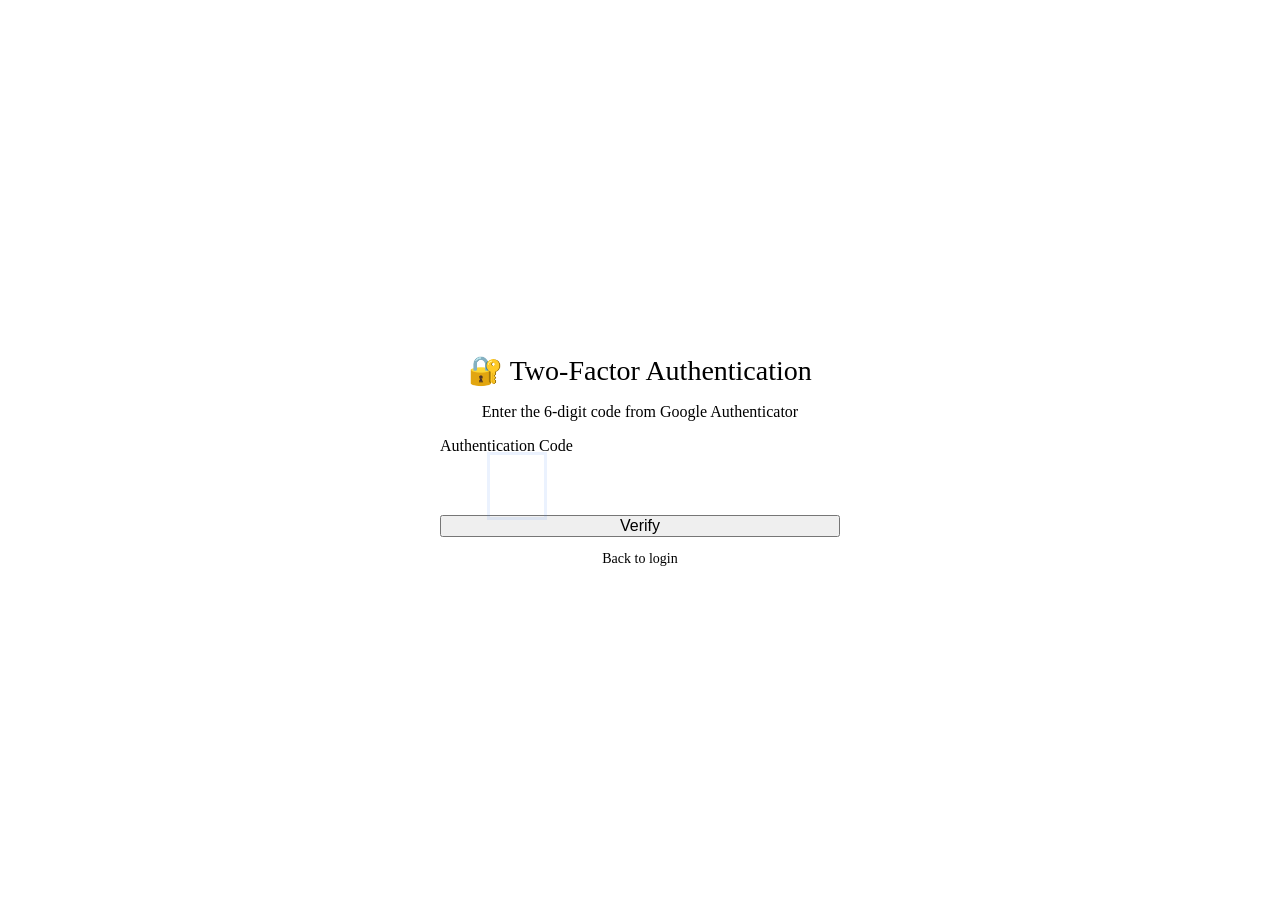
==== src/main/resources/templates/2fa.html @ 3097971a "Add 2fa animation" ====
<!DOCTYPE html>
<html lang="en" xmlns:th="http://www.thymeleaf.org">
<head>
    <meta charset="UTF-8">
    <meta name="viewport" content="width=device-width, initial-scale=1.0">
    <title>📋 Standup App - 2FA Verification</title>
    <link rel="stylesheet" th:href="@{/css/theme.css}">
    <style>
        body {
            background: linear-gradient(135deg, var(--primary) 0%, var(--accent) 100%);
            min-height: 100vh;
        }
        
        .login-container {
            display: flex;
            justify-content: center;
            align-items: center;
            min-height: 100vh;
            padding: var(--spacing-lg);
        }
        
        .login-box {
            background: var(--background);
            padding: var(--spacing-xxl);
            border-radius: var(--border-radius-xl);
            box-shadow: var(--shadow-xl);
            width: 100%;
            max-width: 400px;
            text-align: center;
            border: 1px solid var(--background-dark);
        }
        
        .login-header {
            margin-bottom: var(--spacing-xl);
        }
        
        .login-header h1 {
            font-size: 28px;
            margin-bottom: var(--spacing-md);
            color: var(--text);
            font-weight: var(--font-weight-bold);
        }
        
        .login-header p {
            color: var(--text-light);
            font-size: 16px;
        }
        
        .login-form {
            text-align: left;
        }
        
        .submit-btn {
            width: 100%;
            font-size: 16px;
            padding: var(--spacing-md);
            margin-top: var(--spacing-md);
        }
        
        .form-footer {
            margin-top: var(--spacing-xl);
            padding-top: var(--spacing-lg);
            border-top: 1px solid var(--background-dark);
            text-align: center;
        }
        
        .form-footer p {
            color: var(--text-muted);
            font-size: 14px;
        }
        
        .form-footer a {
            color: var(--primary);
            text-decoration: none;
        }
        
        .form-footer a:hover {
            text-decoration: underline;
        }
        
        .code-inputs-container {
            display: flex;
            gap: var(--spacing-md);
            justify-content: center;
            margin: var(--spacing-lg) 0;
        }
        
        .code-box-wrapper {
            position: relative;
            width: 50px;
            height: 60px;
            perspective: 500px;
        }
        
        .code-box {
            width: 100%;
            height: 100%;
            text-align: center;
            font-size: 32px;
            font-weight: var(--font-weight-bold);
            font-family: monospace;
            border: 2px solid var(--background-dark);
            border-radius: var(--border-radius);
            background: var(--background-light);
            color: transparent;
            caret-color: transparent;
            transition: border-color 0.2s ease;
            position: relative;
            z-index: 2;
        }
        
        .code-box:focus {
            outline: none;
            border-color: var(--primary);
            box-shadow: 0 0 0 3px rgba(59, 130, 246, 0.1);
        }
        
        .flip-card {
            position: absolute;
            top: 0;
            left: 0;
            width: 100%;
            height: 100%;
            display: flex;
            align-items: center;
            justify-content: center;
            font-size: 32px;
            font-weight: var(--font-weight-bold);
            font-family: monospace;
            color: var(--text);
            pointer-events: none;
            z-index: 1;
        }
        
        .flip-card-inner {
            width: 100%;
            height: 100%;
            position: relative;
            transform-style: preserve-3d;
            transition: transform 0.4s cubic-bezier(0.4, 0.0, 0.2, 1);
        }
        
        .flip-card.flipping .flip-card-inner {
            transform: rotateX(-180deg);
        }
        
        .flip-card-face {
            position: absolute;
            width: 100%;
            height: 100%;
            backface-visibility: hidden;
            display: flex;
            align-items: center;
            justify-content: center;
            border-radius: var(--border-radius);
            background: var(--background-light);
        }
        
        .flip-card-front {
            transform: rotateX(0deg);
        }
        
        .flip-card-back {
            transform: rotateX(180deg);
        }
        
        .code-box::-webkit-outer-spin-button,
        .code-box::-webkit-inner-spin-button {
            -webkit-appearance: none;
            margin: 0;
        }
        
        .code-box[type=number] {
            -moz-appearance: textfield;
        }
        
        .submit-btn {
            width: 100%;
            font-size: 16px;
            padding: var(--spacing-md);
            margin-top: var(--spacing-md);
            transition: all 0.3s ease;
        }
        
        .submit-btn.highlight {
            animation: pulse 0.5s ease-in-out;
            background: var(--accent);
            transform: scale(1.02);
        }
        
        @keyframes pulse {
            0%, 100% { transform: scale(1); }
            50% { transform: scale(1.05); }
        }
        
        .form-footer {
            margin-top: var(--spacing-xl);
            padding-top: var(--spacing-lg);
            border-top: 1px solid var(--background-dark);
            text-align: center;
        }
        
        .form-footer p {
            color: var(--text-muted);
            font-size: 14px;
        }
        
        .form-footer a {
            color: var(--primary);
            text-decoration: none;
        }
        
        .form-footer a:hover {
            text-decoration: underline;
        }
        
        @media (max-width: 480px) {
            .login-container {
                padding: var(--spacing-md);
            }
            
            .login-box {
                padding: var(--spacing-lg);
            }
            
            .login-header h1 {
                font-size: 24px;
            }
            
            .code-inputs-container {
                gap: var(--spacing-sm);
            }
            
            .code-box-wrapper {
                width: 40px;
                height: 50px;
            }
            
            .code-box, .flip-card, .flip-card-face {
                font-size: 24px;
            }
        }
    </style>
</head>
<body>
    <div class="login-container">
        <div class="login-box">
            <div class="login-header">
                <h1>🔐 Two-Factor Authentication</h1>
                <p>Enter the 6-digit code from Google Authenticator</p>
            </div>
            
            <div th:if="${error}" class="alert alert-error" th:text="${error}"></div>
            
            <form method="POST" action="/2fa" class="login-form" id="twoFactorForm">
                <div class="form-group">
                    <label class="form-label">Authentication Code</label>
                    <div class="code-inputs-container">
                        <div class="code-box-wrapper">
                            <input type="number" class="code-box" maxlength="1" min="0" max="9" pattern="\d" inputmode="numeric" required autofocus data-index="0">
                            <div class="flip-card">
                                <div class="flip-card-inner">
                                    <div class="flip-card-face flip-card-front"></div>
                                    <div class="flip-card-face flip-card-back"></div>
                                </div>
                            </div>
                        </div>
                        <div class="code-box-wrapper">
                            <input type="number" class="code-box" maxlength="1" min="0" max="9" pattern="\d" inputmode="numeric" required data-index="1">
                            <div class="flip-card">
                                <div class="flip-card-inner">
                                    <div class="flip-card-face flip-card-front"></div>
                                    <div class="flip-card-face flip-card-back"></div>
                                </div>
                            </div>
                        </div>
                        <div class="code-box-wrapper">
                            <input type="number" class="code-box" maxlength="1" min="0" max="9" pattern="\d" inputmode="numeric" required data-index="2">
                            <div class="flip-card">
                                <div class="flip-card-inner">
                                    <div class="flip-card-face flip-card-front"></div>
                                    <div class="flip-card-face flip-card-back"></div>
                                </div>
                            </div>
                        </div>
                        <div class="code-box-wrapper">
                            <input type="number" class="code-box" maxlength="1" min="0" max="9" pattern="\d" inputmode="numeric" required data-index="3">
                            <div class="flip-card">
                                <div class="flip-card-inner">
                                    <div class="flip-card-face flip-card-front"></div>
                                    <div class="flip-card-face flip-card-back"></div>
                                </div>
                            </div>
                        </div>
                        <div class="code-box-wrapper">
                            <input type="number" class="code-box" maxlength="1" min="0" max="9" pattern="\d" inputmode="numeric" required data-index="4">
                            <div class="flip-card">
                                <div class="flip-card-inner">
                                    <div class="flip-card-face flip-card-front"></div>
                                    <div class="flip-card-face flip-card-back"></div>
                                </div>
                            </div>
                        </div>
                        <div class="code-box-wrapper">
                            <input type="number" class="code-box" maxlength="1" min="0" max="9" pattern="\d" inputmode="numeric" required data-index="5">
                            <div class="flip-card">
                                <div class="flip-card-inner">
                                    <div class="flip-card-face flip-card-front"></div>
                                    <div class="flip-card-face flip-card-back"></div>
                                </div>
                            </div>
                        </div>
                    </div>
                    <input type="hidden" id="code" name="code" required>
                </div>
                
                <button type="submit" class="btn btn-secondary submit-btn" id="submitBtn">Verify</button>
            </form>
            
            <div class="form-footer">
                <p><a href="/login">Back to login</a></p>
            </div>
        </div>
    </div>
    
    <script>
        document.addEventListener('DOMContentLoaded', function() {
            const form = document.getElementById('twoFactorForm');
            const boxes = document.querySelectorAll('.code-box');
            const flipCards = document.querySelectorAll('.flip-card');
            const hiddenInput = document.getElementById('code');
            const submitBtn = document.getElementById('submitBtn');
            
            // Track current displayed values
            const currentValues = Array(6).fill('');
            
            // Auto-focus first box
            boxes[0].focus();
            
            function flipDigit(index, newValue, isDelete = false) {
                const flipCard = flipCards[index];
                const flipInner = flipCard.querySelector('.flip-card-inner');
                const front = flipCard.querySelector('.flip-card-front');
                const back = flipCard.querySelector('.flip-card-back');
                const oldValue = currentValues[index];
                
                // Skip animation if value hasn't changed
                if (oldValue === newValue) {
                    return;
                }
                
                // Set up the flip
                front.textContent = oldValue || '';
                back.textContent = newValue || '';
                
                // Use different animation for delete
                if (isDelete) {
                    flipInner.style.transform = 'rotateX(180deg)';
                } else {
                    flipInner.style.transform = 'rotateX(-180deg)';
                }
                
                flipCard.classList.add('flipping');
                
                // After animation completes, reset for next flip
                setTimeout(() => {
                    // Update the displayed value
                    front.textContent = newValue || '';
                    back.textContent = '';
                    currentValues[index] = newValue;
                    
                    // Reset transform instantly
                    flipInner.style.transition = 'none';
                    flipInner.style.transform = 'rotateX(0deg)';
                    flipCard.classList.remove('flipping');
                    
                    // Re-enable transition
                    setTimeout(() => {
                        flipInner.style.transition = 'transform 0.4s cubic-bezier(0.4, 0.0, 0.2, 1)';
                    }, 50);
                }, 400);
            }
            
            function updateHiddenInput() {
                const code = Array.from(boxes).map(box => box.value).join('');
                hiddenInput.value = code;
                
                // Highlight submit button when all 6 digits are entered
                if (code.length === 6) {
                    submitBtn.classList.add('highlight');
                    submitBtn.focus();
                } else {
                    submitBtn.classList.remove('highlight');
                }
                
                return code;
            }
            
            boxes.forEach((box, index) => {
                // Handle input
                box.addEventListener('input', function(e) {
                    // Only allow single digit
                    if (this.value.length > 1) {
                        this.value = this.value.slice(0, 1);
                    }
                    
                    // Trigger flip animation
                    if (this.value || currentValues[index]) {
                        flipDigit(index, this.value, false);
                    }
                    
                    updateHiddenInput();
                    
                    // Move to next box if value entered
                    if (this.value && index < boxes.length - 1) {
                        boxes[index + 1].focus();
                    }
                });
                
                // Handle keydown for special keys
                box.addEventListener('keydown', function(e) {
                    // Backspace handling
                    if (e.key === 'Backspace') {
                        e.preventDefault(); // Prevent default to control behavior
                        
                        if (this.value) {
                            // If current box has value, clear it
                            flipDigit(index, '', true);
                            this.value = '';
                        } else if (index > 0) {
                            // If current box is empty, move to previous and clear it
                            boxes[index - 1].focus();
                            flipDigit(index - 1, '', true);
                            boxes[index - 1].value = '';
                        }
                        
                        updateHiddenInput();
                    }
                    
                    // Delete key - clear current box
                    if (e.key === 'Delete') {
                        e.preventDefault();
                        flipDigit(index, '', true);
                        this.value = '';
                        updateHiddenInput();
                    }
                    
                    // Left arrow - move to previous box
                    if (e.key === 'ArrowLeft' && index > 0) {
                        e.preventDefault();
                        boxes[index - 1].focus();
                    }
                    
                    // Right arrow - move to next box
                    if (e.key === 'ArrowRight' && index < boxes.length - 1) {
                        e.preventDefault();
                        boxes[index + 1].focus();
                    }
                    
                    // Enter - submit form if all digits entered
                    if (e.key === 'Enter') {
                        const code = updateHiddenInput();
                        if (code.length === 6) {
                            form.submit();
                        }
                    }
                    
                    // Prevent non-numeric input
                    if (e.key.length === 1 && !/[0-9]/.test(e.key) && e.key !== 'Backspace' && e.key !== 'Tab' && e.key !== 'ArrowLeft' && e.key !== 'ArrowRight') {
                        e.preventDefault();
                    }
                });
                
                // Handle paste
                box.addEventListener('paste', function(e) {
                    e.preventDefault();
                    const pastedData = e.clipboardData.getData('text').replace(/\D/g, '').slice(0, 6);
                    
                    pastedData.split('').forEach((digit, i) => {
                        if (index + i < boxes.length) {
                            boxes[index + i].value = digit;
                            flipDigit(index + i, digit, false);
                        }
                    });
                    
                    // Focus the next empty box or last box
                    const nextIndex = Math.min(index + pastedData.length, boxes.length - 1);
                    boxes[nextIndex].focus();
                    
                    updateHiddenInput();
                });
                
                // Select all on focus for easy replacement
                box.addEventListener('focus', function() {
                    this.select();
                });
            });
            
            // Handle backspace on submit button - go back to last box and clear it
            submitBtn.addEventListener('keydown', function(e) {
                if (e.key === 'Backspace') {
                    e.preventDefault();
                    boxes[5].focus();
                    flipDigit(5, '', true);
                    boxes[5].value = '';
                    updateHiddenInput();
                }
            });
            
            // Prevent form submission if code is incomplete
            form.addEventListener('submit', function(e) {
                const code = updateHiddenInput();
                if (code.length !== 6) {
                    e.preventDefault();
                    boxes[0].focus();
                }
            });
        });
    </script>
</body>
</html>
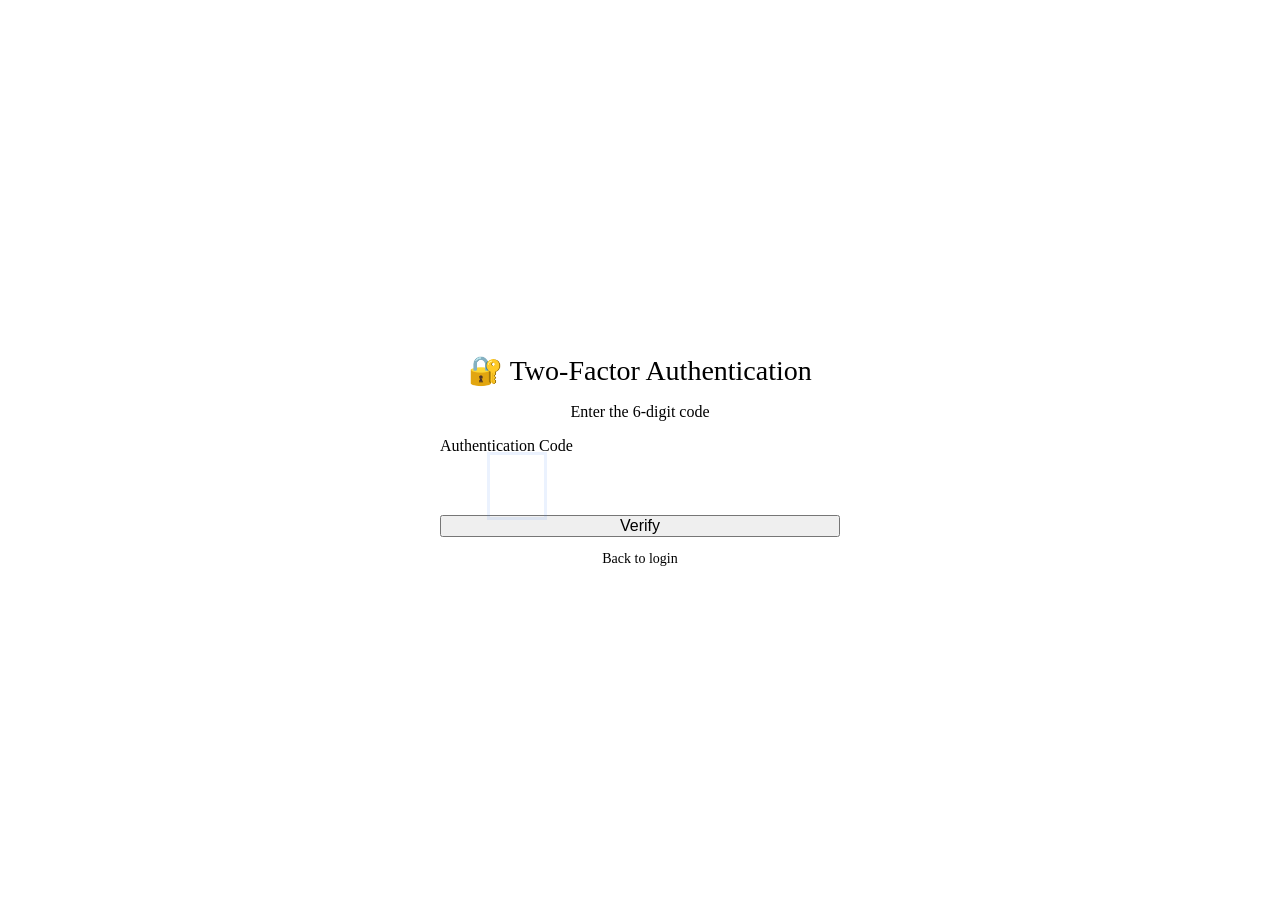
==== commit 69a7f948: "Fix speed" ====
--- a/src/main/resources/templates/2fa.html
+++ b/src/main/resources/templates/2fa.html
@@ -113,6 +113,16 @@
             outline: none;
             border-color: var(--primary);
             box-shadow: 0 0 0 3px rgba(59, 130, 246, 0.1);
+            animation: pulse-box 2s ease-in-out infinite;
+        }
+        
+        @keyframes pulse-box {
+            0%, 100% {
+                box-shadow: 0 0 0 3px rgba(59, 130, 246, 0.1);
+            }
+            50% {
+                box-shadow: 0 0 0 6px rgba(59, 130, 246, 0.2), 0 0 20px rgba(59, 130, 246, 0.3);
+            }
         }
         
         .flip-card {
@@ -137,7 +147,7 @@
             height: 100%;
             position: relative;
             transform-style: preserve-3d;
-            transition: transform 0.4s cubic-bezier(0.4, 0.0, 0.2, 1);
+            transition: transform 0.20s cubic-bezier(0.4, 0.0, 0.2, 1);
         }
         
         .flip-card.flipping .flip-card-inner {
@@ -247,7 +257,7 @@
         <div class="login-box">
             <div class="login-header">
                 <h1>🔐 Two-Factor Authentication</h1>
-                <p>Enter the 6-digit code from Google Authenticator</p>
+                <p>Enter the 6-digit code</p>
             </div>
             
             <div th:if="${error}" class="alert alert-error" th:text="${error}"></div>
@@ -376,9 +386,9 @@
                     
                     // Re-enable transition
                     setTimeout(() => {
-                        flipInner.style.transition = 'transform 0.4s cubic-bezier(0.4, 0.0, 0.2, 1)';
+                        flipInner.style.transition = 'transform 0.20s cubic-bezier(0.4, 0.0, 0.2, 1)';
                     }, 50);
-                }, 400);
+                }, 200);
             }
             
             function updateHiddenInput() {
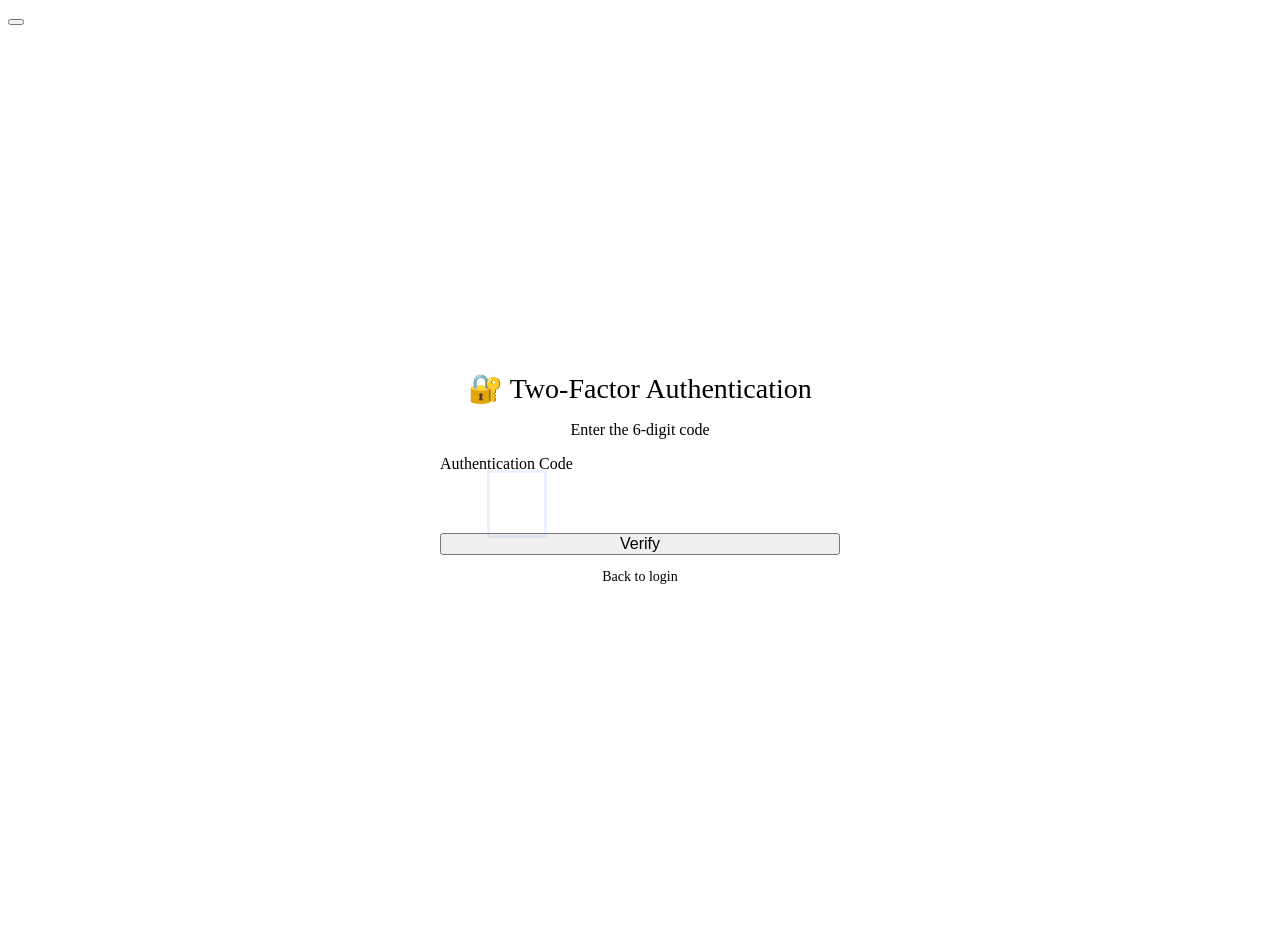
==== commit 008b6c10: "Add a dark mode" ====
--- a/src/main/resources/templates/2fa.html
+++ b/src/main/resources/templates/2fa.html
@@ -4,7 +4,9 @@
     <meta charset="UTF-8">
     <meta name="viewport" content="width=device-width, initial-scale=1.0">
     <title>📋 Standup App - 2FA Verification</title>
+    <script>(function(){var t=localStorage.getItem('standup_theme');document.documentElement.setAttribute('data-theme',t||'light');})();</script>
     <link rel="stylesheet" th:href="@{/css/theme.css}">
+    <script th:src="@{/js/theme.js}"></script>
     <style>
         body {
             background: linear-gradient(135deg, var(--primary) 0%, var(--accent) 100%);
@@ -89,7 +91,6 @@
             position: relative;
             width: 50px;
             height: 60px;
-            perspective: 500px;
         }
         
         .code-box {
@@ -101,7 +102,7 @@
             font-family: monospace;
             border: 2px solid var(--background-dark);
             border-radius: var(--border-radius);
-            background: var(--background-light);
+            background: transparent;
             color: transparent;
             caret-color: transparent;
             transition: border-color 0.2s ease;
@@ -124,13 +125,32 @@
                 box-shadow: 0 0 0 6px rgba(59, 130, 246, 0.2), 0 0 20px rgba(59, 130, 246, 0.3);
             }
         }
-        
-        .flip-card {
+
+        /* Odometer / fuel counter styles */
+        .odometer {
             position: absolute;
             top: 0;
             left: 0;
             width: 100%;
             height: 100%;
+            overflow: hidden;
+            pointer-events: none;
+            z-index: 1;
+            border-radius: var(--border-radius);
+            background: var(--background-light);
+            -webkit-mask-image: linear-gradient(to bottom, transparent 0%, black 30%, black 70%, transparent 100%);
+            mask-image: linear-gradient(to bottom, transparent 0%, black 30%, black 70%, transparent 100%);
+        }
+
+        .odometer-strip {
+            display: flex;
+            flex-direction: column;
+            transform: translateY(0);
+            will-change: transform;
+        }
+
+        .odometer-digit {
+            height: 60px;
             display: flex;
             align-items: center;
             justify-content: center;
@@ -138,40 +158,7 @@
             font-weight: var(--font-weight-bold);
             font-family: monospace;
             color: var(--text);
-            pointer-events: none;
-            z-index: 1;
-        }
-        
-        .flip-card-inner {
-            width: 100%;
-            height: 100%;
-            position: relative;
-            transform-style: preserve-3d;
-            transition: transform 0.20s cubic-bezier(0.4, 0.0, 0.2, 1);
-        }
-        
-        .flip-card.flipping .flip-card-inner {
-            transform: rotateX(-180deg);
-        }
-        
-        .flip-card-face {
-            position: absolute;
-            width: 100%;
-            height: 100%;
-            backface-visibility: hidden;
-            display: flex;
-            align-items: center;
-            justify-content: center;
-            border-radius: var(--border-radius);
-            background: var(--background-light);
-        }
-        
-        .flip-card-front {
-            transform: rotateX(0deg);
-        }
-        
-        .flip-card-back {
-            transform: rotateX(180deg);
+            flex-shrink: 0;
         }
         
         .code-box::-webkit-outer-spin-button,
@@ -182,6 +169,7 @@
         
         .code-box[type=number] {
             -moz-appearance: textfield;
+            appearance: textfield;
         }
         
         .submit-btn {
@@ -246,13 +234,19 @@
                 height: 50px;
             }
             
-            .code-box, .flip-card, .flip-card-face {
+            .code-box, .odometer-digit {
                 font-size: 24px;
             }
-        }
+
+            .odometer-digit {
+                height: 50px;
+            }
+        }
+
     </style>
 </head>
 <body>
+    <button id="theme-toggle-btn" class="theme-toggle-btn" onclick="toggleTheme()"></button>
     <div class="login-container">
         <div class="login-box">
             <div class="login-header">
@@ -268,57 +262,27 @@
                     <div class="code-inputs-container">
                         <div class="code-box-wrapper">
                             <input type="number" class="code-box" maxlength="1" min="0" max="9" pattern="\d" inputmode="numeric" required autofocus data-index="0">
-                            <div class="flip-card">
-                                <div class="flip-card-inner">
-                                    <div class="flip-card-face flip-card-front"></div>
-                                    <div class="flip-card-face flip-card-back"></div>
-                                </div>
-                            </div>
+                            <div class="odometer"><div class="odometer-strip"><div class="odometer-digit"></div><div class="odometer-digit">0</div><div class="odometer-digit">1</div><div class="odometer-digit">2</div><div class="odometer-digit">3</div><div class="odometer-digit">4</div><div class="odometer-digit">5</div><div class="odometer-digit">6</div><div class="odometer-digit">7</div><div class="odometer-digit">8</div><div class="odometer-digit">9</div></div></div>
                         </div>
                         <div class="code-box-wrapper">
                             <input type="number" class="code-box" maxlength="1" min="0" max="9" pattern="\d" inputmode="numeric" required data-index="1">
-                            <div class="flip-card">
-                                <div class="flip-card-inner">
-                                    <div class="flip-card-face flip-card-front"></div>
-                                    <div class="flip-card-face flip-card-back"></div>
-                                </div>
-                            </div>
+                            <div class="odometer"><div class="odometer-strip"><div class="odometer-digit"></div><div class="odometer-digit">0</div><div class="odometer-digit">1</div><div class="odometer-digit">2</div><div class="odometer-digit">3</div><div class="odometer-digit">4</div><div class="odometer-digit">5</div><div class="odometer-digit">6</div><div class="odometer-digit">7</div><div class="odometer-digit">8</div><div class="odometer-digit">9</div></div></div>
                         </div>
                         <div class="code-box-wrapper">
                             <input type="number" class="code-box" maxlength="1" min="0" max="9" pattern="\d" inputmode="numeric" required data-index="2">
-                            <div class="flip-card">
-                                <div class="flip-card-inner">
-                                    <div class="flip-card-face flip-card-front"></div>
-                                    <div class="flip-card-face flip-card-back"></div>
-                                </div>
-                            </div>
+                            <div class="odometer"><div class="odometer-strip"><div class="odometer-digit"></div><div class="odometer-digit">0</div><div class="odometer-digit">1</div><div class="odometer-digit">2</div><div class="odometer-digit">3</div><div class="odometer-digit">4</div><div class="odometer-digit">5</div><div class="odometer-digit">6</div><div class="odometer-digit">7</div><div class="odometer-digit">8</div><div class="odometer-digit">9</div></div></div>
                         </div>
                         <div class="code-box-wrapper">
                             <input type="number" class="code-box" maxlength="1" min="0" max="9" pattern="\d" inputmode="numeric" required data-index="3">
-                            <div class="flip-card">
-                                <div class="flip-card-inner">
-                                    <div class="flip-card-face flip-card-front"></div>
-                                    <div class="flip-card-face flip-card-back"></div>
-                                </div>
-                            </div>
+                            <div class="odometer"><div class="odometer-strip"><div class="odometer-digit"></div><div class="odometer-digit">0</div><div class="odometer-digit">1</div><div class="odometer-digit">2</div><div class="odometer-digit">3</div><div class="odometer-digit">4</div><div class="odometer-digit">5</div><div class="odometer-digit">6</div><div class="odometer-digit">7</div><div class="odometer-digit">8</div><div class="odometer-digit">9</div></div></div>
                         </div>
                         <div class="code-box-wrapper">
                             <input type="number" class="code-box" maxlength="1" min="0" max="9" pattern="\d" inputmode="numeric" required data-index="4">
-                            <div class="flip-card">
-                                <div class="flip-card-inner">
-                                    <div class="flip-card-face flip-card-front"></div>
-                                    <div class="flip-card-face flip-card-back"></div>
-                                </div>
-                            </div>
+                            <div class="odometer"><div class="odometer-strip"><div class="odometer-digit"></div><div class="odometer-digit">0</div><div class="odometer-digit">1</div><div class="odometer-digit">2</div><div class="odometer-digit">3</div><div class="odometer-digit">4</div><div class="odometer-digit">5</div><div class="odometer-digit">6</div><div class="odometer-digit">7</div><div class="odometer-digit">8</div><div class="odometer-digit">9</div></div></div>
                         </div>
                         <div class="code-box-wrapper">
                             <input type="number" class="code-box" maxlength="1" min="0" max="9" pattern="\d" inputmode="numeric" required data-index="5">
-                            <div class="flip-card">
-                                <div class="flip-card-inner">
-                                    <div class="flip-card-face flip-card-front"></div>
-                                    <div class="flip-card-face flip-card-back"></div>
-                                </div>
-                            </div>
+                            <div class="odometer"><div class="odometer-strip"><div class="odometer-digit"></div><div class="odometer-digit">0</div><div class="odometer-digit">1</div><div class="odometer-digit">2</div><div class="odometer-digit">3</div><div class="odometer-digit">4</div><div class="odometer-digit">5</div><div class="odometer-digit">6</div><div class="odometer-digit">7</div><div class="odometer-digit">8</div><div class="odometer-digit">9</div></div></div>
                         </div>
                     </div>
                     <input type="hidden" id="code" name="code" required>
@@ -337,58 +301,37 @@
         document.addEventListener('DOMContentLoaded', function() {
             const form = document.getElementById('twoFactorForm');
             const boxes = document.querySelectorAll('.code-box');
-            const flipCards = document.querySelectorAll('.flip-card');
+            const strips = document.querySelectorAll('.odometer-strip');
             const hiddenInput = document.getElementById('code');
             const submitBtn = document.getElementById('submitBtn');
-            
-            // Track current displayed values
-            const currentValues = Array(6).fill('');
-            
+
             // Auto-focus first box
             boxes[0].focus();
-            
-            function flipDigit(index, newValue, isDelete = false) {
-                const flipCard = flipCards[index];
-                const flipInner = flipCard.querySelector('.flip-card-inner');
-                const front = flipCard.querySelector('.flip-card-front');
-                const back = flipCard.querySelector('.flip-card-back');
-                const oldValue = currentValues[index];
-                
-                // Skip animation if value hasn't changed
-                if (oldValue === newValue) {
-                    return;
+
+            function spinDigit(index, newValue, isDelete = false) {
+                const strip = strips[index];
+                // Cell height matches .odometer-digit size (60px desktop, 50px mobile)
+                const cellHeight = strip.querySelector('.odometer-digit').offsetHeight;
+
+                if (newValue === '' || newValue === null) {
+                    // Scroll back up to blank
+                    strip.style.transition = 'transform 0.25s ease-in';
+                    strip.style.transform = 'translateY(0)';
+                } else {
+                    const digit = parseInt(newValue);
+                    // Instantly snap to blank (top of strip)
+                    strip.style.transition = 'none';
+                    strip.style.transform = 'translateY(0)';
+                    // Force reflow before adding transition
+                    strip.getBoundingClientRect();
+                    // Duration scales with digit so it spins at constant speed
+                    // 0 → 100ms, 9 → 568ms
+                    const duration = 100 + (digit * 52);
+                    // Animate down to the target digit
+                    // Strip layout: blank=index 0, digit 0=index 1, digit N=index N+1
+                    strip.style.transition = `transform ${duration}ms cubic-bezier(0.0, 0.0, 0.15, 1.0)`;
+                    strip.style.transform = `translateY(-${(digit + 1) * cellHeight}px)`;
                 }
-                
-                // Set up the flip
-                front.textContent = oldValue || '';
-                back.textContent = newValue || '';
-                
-                // Use different animation for delete
-                if (isDelete) {
-                    flipInner.style.transform = 'rotateX(180deg)';
-                } else {
-                    flipInner.style.transform = 'rotateX(-180deg)';
-                }
-                
-                flipCard.classList.add('flipping');
-                
-                // After animation completes, reset for next flip
-                setTimeout(() => {
-                    // Update the displayed value
-                    front.textContent = newValue || '';
-                    back.textContent = '';
-                    currentValues[index] = newValue;
-                    
-                    // Reset transform instantly
-                    flipInner.style.transition = 'none';
-                    flipInner.style.transform = 'rotateX(0deg)';
-                    flipCard.classList.remove('flipping');
-                    
-                    // Re-enable transition
-                    setTimeout(() => {
-                        flipInner.style.transition = 'transform 0.20s cubic-bezier(0.4, 0.0, 0.2, 1)';
-                    }, 50);
-                }, 200);
             }
             
             function updateHiddenInput() {
@@ -414,10 +357,8 @@
                         this.value = this.value.slice(0, 1);
                     }
                     
-                    // Trigger flip animation
-                    if (this.value || currentValues[index]) {
-                        flipDigit(index, this.value, false);
-                    }
+                    // Trigger odometer animation
+                    spinDigit(index, this.value);
                     
                     updateHiddenInput();
                     
@@ -435,12 +376,12 @@
                         
                         if (this.value) {
                             // If current box has value, clear it
-                            flipDigit(index, '', true);
+                            spinDigit(index, '', true);
                             this.value = '';
                         } else if (index > 0) {
                             // If current box is empty, move to previous and clear it
                             boxes[index - 1].focus();
-                            flipDigit(index - 1, '', true);
+                            spinDigit(index - 1, '', true);
                             boxes[index - 1].value = '';
                         }
                         
@@ -450,7 +391,7 @@
                     // Delete key - clear current box
                     if (e.key === 'Delete') {
                         e.preventDefault();
-                        flipDigit(index, '', true);
+                        spinDigit(index, '', true);
                         this.value = '';
                         updateHiddenInput();
                     }
@@ -489,7 +430,8 @@
                     pastedData.split('').forEach((digit, i) => {
                         if (index + i < boxes.length) {
                             boxes[index + i].value = digit;
-                            flipDigit(index + i, digit, false);
+                            // Stagger spin animations for a cool cascade effect
+                            setTimeout(() => spinDigit(index + i, digit), i * 80);
                         }
                     });
                     
@@ -511,7 +453,7 @@
                 if (e.key === 'Backspace') {
                     e.preventDefault();
                     boxes[5].focus();
-                    flipDigit(5, '', true);
+                    spinDigit(5, '', true);
                     boxes[5].value = '';
                     updateHiddenInput();
                 }
